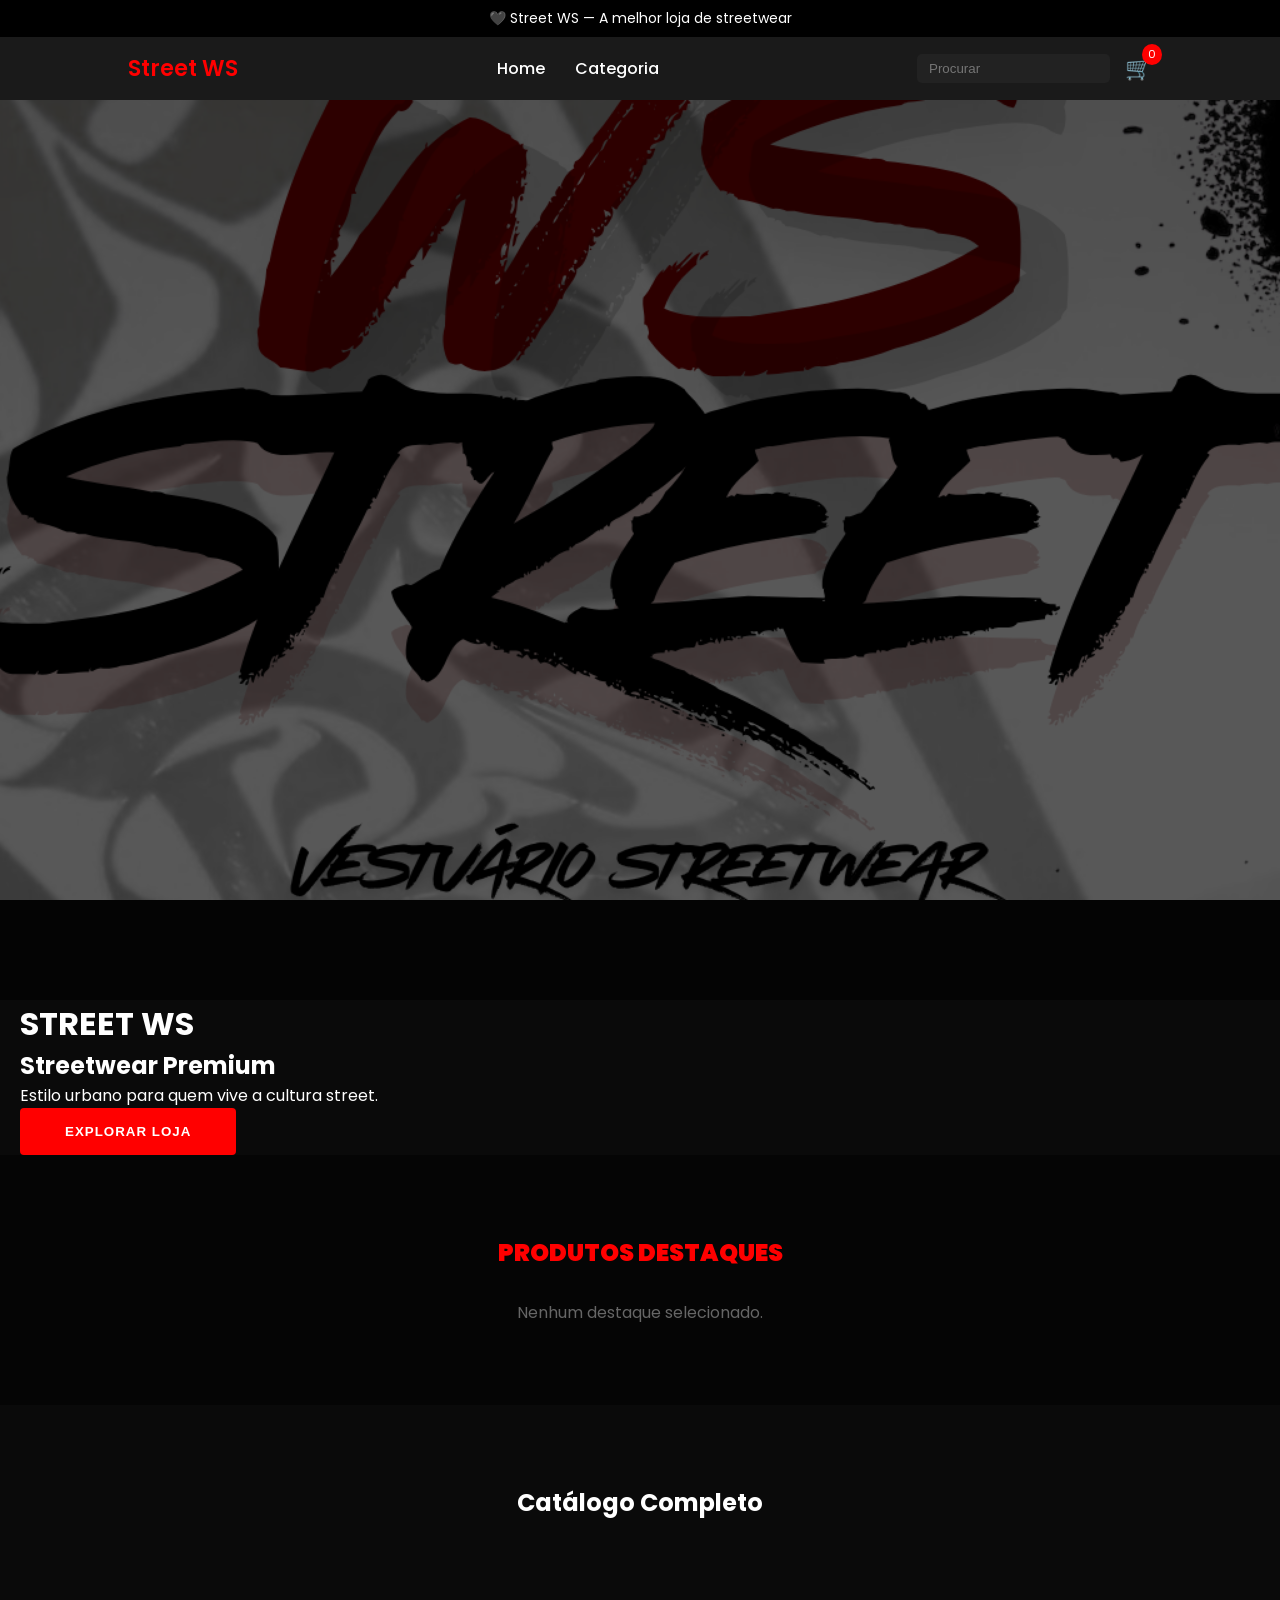
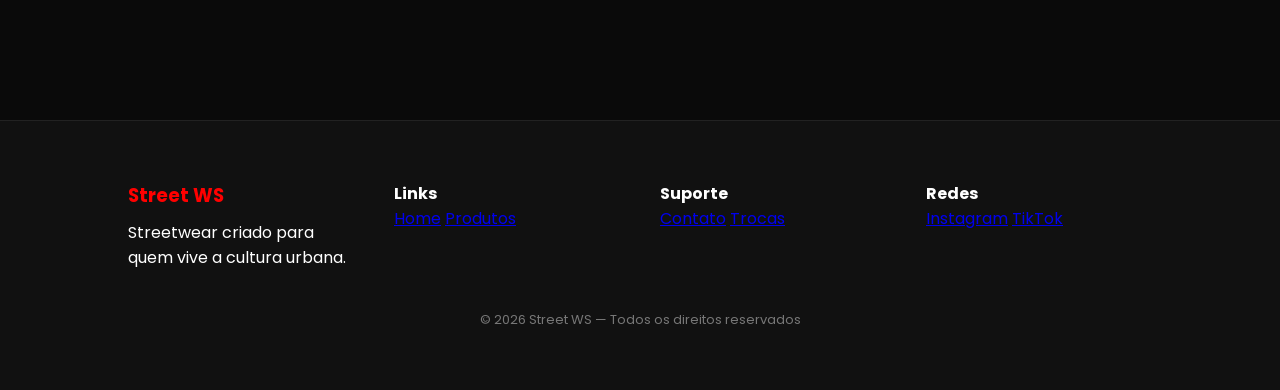
==== Index.html @ 9cd21b2e "Primeiro commit" ====
<!DOCTYPE html>
<html lang="pt-br">

<head>
    <meta charset="UTF-8">
    <meta name="viewport" content="width=device-width, initial-scale=1.0">
    <title>Street WS | Streetwear Premium</title>
    <link rel="stylesheet" href="css/style.css">
    <link href="https://fonts.googleapis.com/css2?family=Poppins:wght@300;400;600;900&display=swap" rel="stylesheet">
</head>

<body>

    <div class="topbar">
        🖤 Street WS — A melhor loja de streetwear
    </div>

    <header class="header">
        <div class="logo">Street WS</div>

        <nav class="menu">
            <a onclick="filtrar('todos')" style="cursor:pointer">Home</a>
            <a class="btn-categorias-menu" onclick="toggleMenuCategorias()">Categoria</a>   
        </nav>

        <div class="header-actions">
            <input type="text" placeholder="Procurar">
            <div class="carrinho-icon" onclick="abrirCarrinho()">
                🛒 <span id="contador">0</span>
            </div>
        </div>
    </header>

    <div id="menu-categorias-overlay" class="categorias-overlay">
        <div class="categorias-content">
            <button class="fechar-menu" onclick="toggleMenuCategorias()">✕</button>
            <h2 class="titulo-menu">NOSSAS CATEGORIAS</h2>
            <div class="categorias-grid-botoes">
                <button onclick="filtrarEDirecionar('todos')">Todos</button>
                <button onclick="filtrarEDirecionar('camisas')">Camisas</button>
                <button onclick="filtrarEDirecionar('bermudas')">Bermudas</button>
                <button onclick="filtrarEDirecionar('calcas')">Calças</button>
                <button onclick="filtrarEDirecionar('acessorios')">Acessórios</button>
                <button onclick="filtrarEDirecionar('tenis')">Tênis</button>
                <button onclick="filtrarEDirecionar('moletons')">Moletons</button>
            </div>
        </div>
    </div>

    <section class="hero" id="bannerHero"></section>
        <div class="hero-content">
            <h1>STREET WS</h1>
            <h2>Streetwear Premium</h2>
            <p>Estilo urbano para quem vive a cultura street.</p>
            <button onclick="document.getElementById('destaques-section').scrollIntoView({behavior: 'smooth'})">Explorar Loja</button>
        </div>
    </section>

    <section class="destaques" id="destaques-section">
        <h2 style="text-align: center; margin-bottom: 30px; font-weight: 900; color: red;">PRODUTOS DESTAQUES</h2>
        <div class="destaques-container" id="produtos-destaques"></div>
    </section>

    <section class="produtos" id="catalogo-completo">
        <h2 style="text-align: center; margin-bottom: 30px;">Catálogo Completo</h2>
        <div class="produtos-grid" id="produtos"></div>
    </section>

    <div id="toast">
        Produto adicionado ao carrinho 🛒
    </div>

    <div class="carrinho-lateral" id="carrinho">
        <div class="carrinho-topo" style="display: flex; justify-content: space-between; align-items: center; padding-bottom: 20px; border-bottom: 1px solid #333;">
            <h2>Seu Carrinho</h2>
            <button class="fechar-carrinho" onclick="abrirCarrinho()" style="background:none; border:none; color:white; font-size: 24px; cursor:pointer;">✕</button>
        </div>

        <div id="lista-carrinho"></div>

        <div id="checkout-area">
            <button class="btn-finalizar" onclick="iniciarCheckout()">
                Finalizar Compra
            </button>
        </div>
    </div>

    <footer class="footer">
        <div class="footer-container">
            <div class="footer-col">
                <h3>Street WS</h3>
                <p>Streetwear criado para quem vive a cultura urbana.</p>
            </div>
            <div class="footer-col">
                <h4>Links</h4>
                <a href="#" onclick="filtrar('todos')">Home</a>
                <a href="#produtos">Produtos</a>
            </div>
            <div class="footer-col">
                <h4>Suporte</h4>
                <a href="#">Contato</a>
                <a href="#">Trocas</a>
            </div>
            <div class="footer-col">
                <h4>Redes</h4>
                <a href="#">Instagram</a>
                <a href="#">TikTok</a>
            </div>
        </div>
        <div class="footer-bottom">
            <p>© 2026 Street WS — Todos os direitos reservados</p>
        </div>
    </footer>

    <script src="js/script.js"></script>

</body>
</html>
---- css/style.css ----
* {
    margin: 0;
    padding: 0;
    box-sizing: border-box;
}

body {
    font-family: 'Poppins', sans-serif;
    background: #0a0a0a;
    color: white;
    overflow-x: hidden;
}

/* =========================================
   HEADER & NAVIGATION
   ========================================= */
.topbar {
    background: black;
    text-align: center;
    padding: 8px;
    font-size: 14px;
}

.header {
    display: flex;
    align-items: center;
    justify-content: space-between;
    padding: 15px 10%;
    background: #1a1a1a;
    position: sticky;
    top: 0;
    z-index: 1000;
}

.logo {
    font-size: 22px;
    font-weight: 600;
    color: red;
    text-decoration: none;
}

.menu {
    display: flex;
    align-items: center; /* Garante alinhamento com o novo botão */
    gap: 30px;
}

.menu a {
    color: white;
    cursor: pointer;
    position: relative;
    font-weight: 500;
    text-decoration: none;
}

/* BOTÃO CATEGORIAS PERSONALIZADO */
.btn-categorias-menu {
    background: transparent;
    color: white;
    border: 2px solid red;
    padding: 8px 20px;
    font-weight: bold;
    font-family: 'Poppins', sans-serif;
    cursor: pointer;
    transition: 0.3s ease;
    border-radius: 4px;
    text-transform: uppercase;
    letter-spacing: 1px;
}

.btn-categorias-menu:hover {
    background: red;
    box-shadow: 0 0 20px rgba(255, 0, 0, 0.5);
    transform: translateY(-2px);
}

/* ANIMAÇÃO MENU HOME */
.menu a::after {
    content: "";
    position: absolute;
    width: 0;
    height: 2px;
    background: red;
    left: 0;
    bottom: -5px;
    transition: 0.3s;
}

.menu a:hover::after {
    width: 100%;
}

.header-actions {
    display: flex;
    align-items: center;
    gap: 15px;
}

.header-actions input {
    padding: 7px 12px;
    border: none;
    border-radius: 5px;
    outline: none;
    background: #222;
    color: white;
}

.carrinho-icon {
    cursor: pointer;
    position: relative;
    font-size: 22px;
}

#contador {
    position: absolute;
    top: -8px;
    right: -10px;
    background: red;
    border-radius: 50%;
    padding: 2px 6px;
    font-size: 11px;
}

/* =========================================
   SISTEMA DE CATEGORIAS (OVERLAY ANIMADO)
   ========================================= */
.categorias-overlay {
    position: fixed;
    top: 0;
    left: 0;
    width: 100%;
    height: 100%;
    background: rgba(0, 0, 0, 0.95);
    backdrop-filter: blur(15px);
    z-index: 9999;
    display: none; /* Controlado pelo JS */
    justify-content: center;
    align-items: center;
    animation: fadeIn 0.4s ease forwards;
}

.categorias-content {
    text-align: center;
    width: 90%;
    max-width: 800px;
}

.titulo-menu {
    font-size: clamp(30px, 5vw, 50px);
    font-weight: 900;
    color: white;
    margin-bottom: 50px;
    letter-spacing: 8px;
    text-transform: uppercase;
}

.categorias-grid-botoes {
    display: grid;
    grid-template-columns: repeat(auto-fit, minmax(180px, 1fr));
    gap: 20px;
}

.categorias-grid-botoes button {
    background: #111;
    color: white;
    border: 1px solid #333;
    padding: 25px;
    font-size: 16px;
    font-weight: 700;
    text-transform: uppercase;
    cursor: pointer;
    transition: 0.4s cubic-bezier(0.175, 0.885, 0.32, 1.275);
    border-radius: 8px;
    font-family: 'Poppins', sans-serif;
}

.categorias-grid-botoes button:hover {
    background: red;
    border-color: red;
    transform: scale(1.1);
    box-shadow: 0 10px 30px rgba(255, 0, 0, 0.4);
}

.fechar-menu {
    position: absolute;
    top: 40px;
    right: 40px;
    background: none;
    border: none;
    color: white;
    font-size: 45px;
    cursor: pointer;
    transition: 0.3s;
}

.fechar-menu:hover {
    color: red;
    transform: rotate(90deg);
}

/* =========================================
   HERO SECTION (BANNER)
   ========================================= */
.hero {
    width: 100%;
    height: 100vh;
    display: flex;
    justify-content: center;
    align-items: center;
    text-align: center;
    position: relative;
    overflow: hidden;
    background-image: url('../background.png'); 
    background-size: cover;
    background-position: center 20%;
    background-repeat: no-repeat;
    background-attachment: fixed;
}

.hero::before {
    content: "";
    position: absolute;
    top: 0; left: 0; width: 100%; height: 100%;
    background: rgba(0, 0, 0, 0.6);
    z-index: 1;
}

.hero-content {
    position: relative;
    z-index: 2;
    padding: 0 20px;
    max-width: 900px;
}

.hero h1 { 
    color: red; 
    font-size: 18px; 
    letter-spacing: 4px; 
    text-transform: uppercase;
    margin-bottom: 10px;
}

.hero h2 { 
    font-size: clamp(32px, 9vw, 80px);
    margin: 10px 0; 
    font-weight: 900; 
    line-height: 1;
    text-transform: uppercase;
}

.hero p { 
    color: white; 
    margin-bottom: 30px; 
    font-weight: 400;
    font-size: clamp(14px, 4vw, 18px);
}

.hero-content button {
    background: red;
    color: white;
    border: none;
    padding: 16px 45px;
    border-radius: 4px;
    font-weight: bold;
    text-transform: uppercase;
    cursor: pointer;
    transition: 0.3s;
    letter-spacing: 1px;
}

/* =========================================
   PRODUTOS & DESTAQUES
   ========================================= */
.destaques { padding: 80px 10%; background: #050505; }

.destaques-container {
    display: flex;
    justify-content: center;
    gap: 40px;
    flex-wrap: wrap;
}

.produtos { padding: 80px 10%; text-align: center; }
.produtos-grid {
    display: grid;
    grid-template-columns: repeat(auto-fit, minmax(230px, 1fr));
    gap: 30px;
    margin-top: 40px;
}

.produto-card {
    background: #1a1a1a;
    padding: 20px;
    border-radius: 10px;
    transition: 0.3s;
}

.produto-card:hover {
    transform: translateY(-8px);
    box-shadow: 0 10px 25px rgba(255, 0, 0, 0.2);
}

.produto-img img {
    width: 100%;
    height: 250px;
    object-fit: cover;
    border-radius: 6px;
    margin-bottom: 10px;
}

.preco { color: red; font-weight: bold; font-size: 18px; margin: 10px 0; }

.btn-add {
    background: red;
    border: none;
    color: white;
    padding: 12px 20px;
    border-radius: 6px;
    cursor: pointer;
    width: 100%;
    font-weight: bold;
    text-transform: uppercase;
    transition: 0.2s;
}

/* =========================================
   CARRINHO & INTERFACE
   ========================================= */
#toast {
    position: fixed;
    bottom: 30px;
    right: 30px;
    background: #111;
    padding: 14px 20px;
    border-left: 4px solid red;
    border-radius: 6px;
    opacity: 0;
    transform: translateY(20px);
    transition: 0.3s;
    z-index: 2000;
}

#toast.show { opacity: 1; transform: translateY(0); }

.carrinho-lateral {
    position: fixed;
    top: 0;
    right: -400px;
    width: 350px;
    height: 100vh;
    background: #111;
    padding: 20px;
    transition: 0.4s;
    z-index: 1500;
    display: flex;
    flex-direction: column;
    box-shadow: -5px 0 15px rgba(0,0,0,0.5);
}

.carrinho-lateral.ativo { right: 0; }

#lista-carrinho {
    flex: 1;
    overflow-y: auto;
    margin-top: 20px;
}

.btn-categorias-menu {
    background: transparent;
    border: none;
    color: white;
    cursor: pointer;
    position: relative;
    font-weight: 500;
    font-family: 'Poppins', sans-serif;
    padding: 0;
    text-transform: none;
    letter-spacing: normal;
}

/* animação igual ao botão Home */
.btn-categorias-menu::after {
    content: "";
    position: absolute;
    width: 0;
    height: 2px;
    background: red;
    left: 0;
    bottom: -5px;
    transition: 0.3s;
}

.btn-categorias-menu:hover::after {
    width: 100%;
}

/* =========================================
   FOOTER
   ========================================= */
.footer { background: #111; padding: 60px 10%; margin-top: 80px; border-top: 1px solid #222; }
.footer-container { display: grid; grid-template-columns: repeat(auto-fit, minmax(200px, 1fr)); gap: 40px; }
.footer-col h3 { color: red; margin-bottom: 10px; }
.footer-bottom { text-align: center; margin-top: 40px; color: #777; font-size: 13px; }

/* =========================================
   ANIMAÇÕES E RESPONSIVIDADE
   ========================================= */
@keyframes fadeIn {
    from { opacity: 0; transform: scale(0.9); }
    to { opacity: 1; transform: scale(1); }
}

@media(max-width:768px) {
    .menu { gap: 10px; }
    .btn-categorias-menu { padding: 6px 12px; font-size: 12px; }
    .hero { height: 70vh; background-attachment: scroll; }
    .hero h2 { font-size: 36px; }
    .carrinho-lateral { width: 100%; }
}
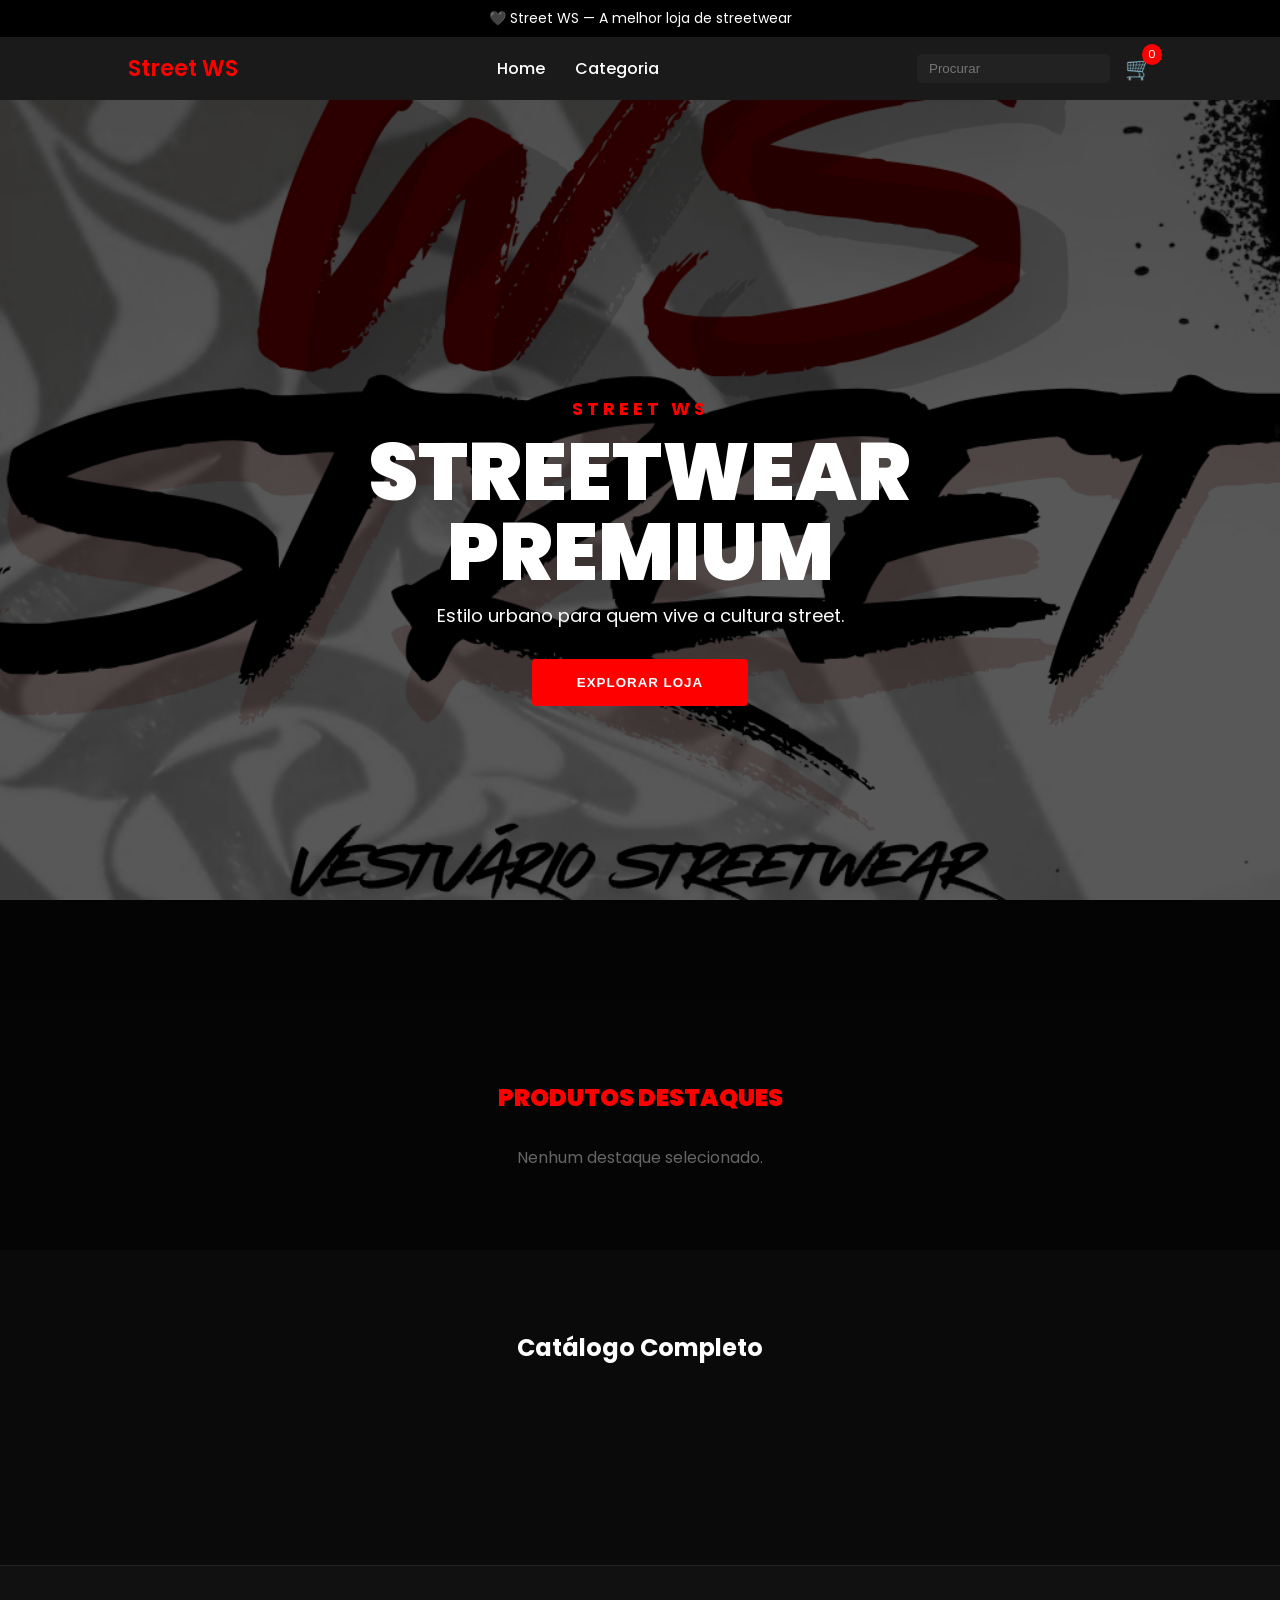
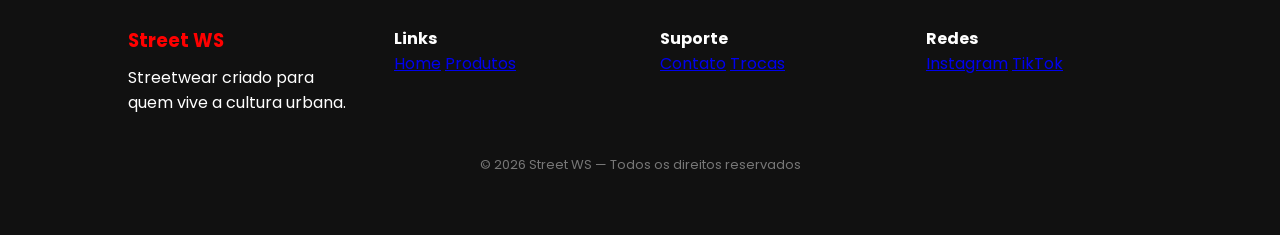
==== commit abfd5d9a: "atualizações no carrinho" ====
--- a/Index.html
+++ b/Index.html
@@ -47,12 +47,15 @@
         </div>
     </div>
 
-    <section class="hero" id="bannerHero"></section>
+    <!-- HERO -->
+    <section class="hero" id="bannerHero">
         <div class="hero-content">
             <h1>STREET WS</h1>
             <h2>Streetwear Premium</h2>
             <p>Estilo urbano para quem vive a cultura street.</p>
-            <button onclick="document.getElementById('destaques-section').scrollIntoView({behavior: 'smooth'})">Explorar Loja</button>
+            <button onclick="document.getElementById('destaques-section').scrollIntoView({behavior: 'smooth'})">
+                Explorar Loja
+            </button>
         </div>
     </section>
 
@@ -79,10 +82,36 @@
         <div id="lista-carrinho"></div>
 
         <div id="checkout-area">
-            <button class="btn-finalizar" onclick="iniciarCheckout()">
-                Finalizar Compra
+            <button id="btnFinalizarWpp">
+                <span class="wpp-icon">📲</span> Finalizar no WhatsApp
             </button>
         </div>
+
+        <style>
+        #btnFinalizarWpp {
+            background-color: #ff3b30;
+            color: white;
+            border: none;
+            padding: 12px 20px;
+            border-radius: 8px;
+            font-size: 16px;
+            cursor: pointer;
+            font-weight: bold;
+            display: flex;
+            align-items: center;
+            gap: 8px;
+            transition: transform 0.2s ease, box-shadow 0.2s ease;
+        }
+
+        #btnFinalizarWpp:hover {
+            transform: scale(1.05);
+            box-shadow: 0 5px 15px rgba(255,0,0,0.4);
+        }
+
+        .wpp-icon {
+            font-size: 20px;
+        }
+        </style>
     </div>
 
     <footer class="footer">
@@ -113,6 +142,10 @@
     </footer>
 
     <script src="js/script.js"></script>
+    <script>
+        // Garantindo que o botão chame a função
+        document.getElementById("btnFinalizarWpp").addEventListener("click", finalizarWhatsApp);
+    </script>
 
 </body>
 </html>
--- a/css/style.css
+++ b/css/style.css
@@ -416,4 +416,55 @@
     .hero { height: 70vh; background-attachment: scroll; }
     .hero h2 { font-size: 36px; }
     .carrinho-lateral { width: 100%; }
+}
+
+.btn-finalizar-wpp {
+    width: 100%;
+    padding: 15px;
+    background: linear-gradient(45deg, #ff0000, #cc0000);
+    color: white;
+    border: none;
+    font-weight: 600;
+    font-size: 16px;
+    border-radius: 8px;
+    cursor: pointer;
+    display: flex;
+    align-items: center;
+    justify-content: center;
+    gap: 10px;
+    transition: all 0.3s ease;
+    box-shadow: 0 0 0 rgba(255, 0, 0, 0.7);
+}
+
+/* Hover 🔥 */
+.btn-finalizar-wpp:hover {
+    transform: translateY(-3px) scale(1.02);
+    box-shadow: 0 10px 25px rgba(255, 0, 0, 0.4);
+}
+
+/* Clique */
+.btn-finalizar-wpp:active {
+    transform: scale(0.98);
+}
+
+/* Animação pulsando */
+@keyframes pulseRed {
+    0% {
+        box-shadow: 0 0 0 0 rgba(255, 0, 0, 0.6);
+    }
+    70% {
+        box-shadow: 0 0 0 15px rgba(255, 0, 0, 0);
+    }
+    100% {
+        box-shadow: 0 0 0 0 rgba(255, 0, 0, 0);
+    }
+}
+
+.btn-finalizar-wpp {
+    animation: pulseRed 2s infinite;
+}
+
+/* Ícone */
+.wpp-icon {
+    font-size: 18px;
 }
